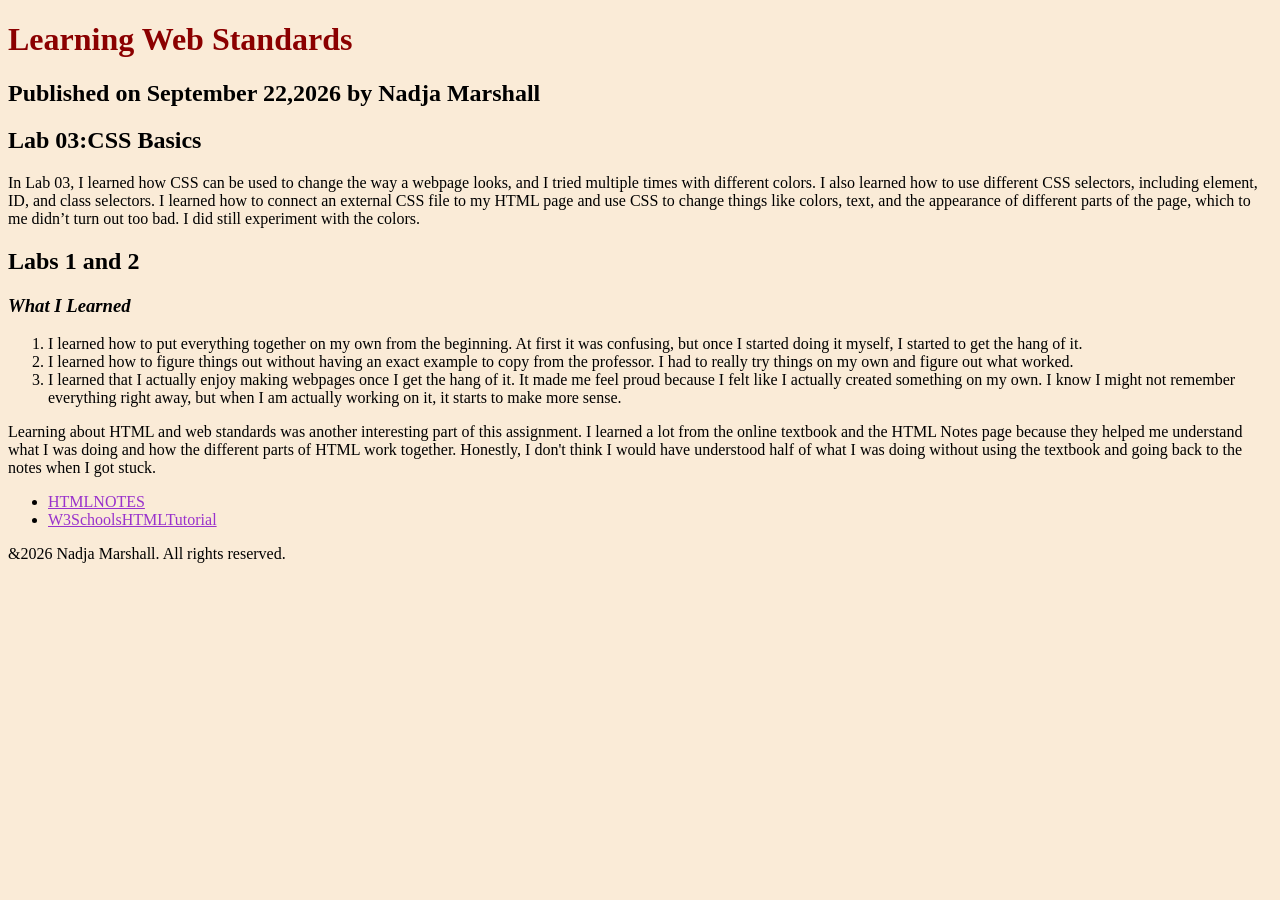
==== lab03/index.html @ bf6c2426 "Add files via upload" ====
<!DOCTYPE html>
<html lang="en">
<head>
    <meta charset="UTF-8">
    <title>Learning Wed Standards Labs 1 & 2</title>
    <link rel="stylesheet" href="style.css">
</head>
<body>
    <header>
    <h1 id="intro">Learning Web Standards</h1>
    </header>
    <main>

        <article> 
            <h2>Published on September 22,2026 by Nadja Marshall</h2>
        </article>

    <section>
            <h2>Lab 03:CSS Basics </h2>
    <p>In Lab 03, I learned how CSS can be used to change the way a webpage looks, and I tried multiple times with different colors. I also learned how to use different CSS selectors, including element, ID, and class selectors. I learned how to connect an external CSS file to my HTML page and use CSS to change things like colors, text, and the appearance of different parts of the page, which to me didn’t turn out too bad. I did still experiment with the colors.
    </p>
    </section>
    <section>
        <h2> Labs 1 and 2</h2>
        <h3 class="highlight"> What I Learned</h3>
    <ol>
        <li>I learned how to put everything together on my own from the beginning. At first it was confusing, but once I started doing it myself, I started to get the hang of it.</li>
        <li>I learned how to figure things out without having an exact example to copy from the professor. I had to really try things on my own and figure out what worked.</li>
        <li>I learned that I actually enjoy making webpages once I get the hang of it. It made me feel proud because I felt like I actually created something on my own. I know I might not remember everything right away, but when I am actually working on it, it starts to make more sense.</li>
    </ol>

    <p>Learning about HTML and web standards was another interesting part of this assignment. I learned a lot from the online textbook and the HTML Notes page because they helped me understand what I was doing and how the different parts of HTML work together. Honestly, I don't think I would have understood half of what I was doing without using the textbook and going back to the notes when I got stuck.</p>
    
    <ul>
        <li><a href="https://opencontent.ccbcmd.edu/csit121/chapter/introduction-to-html-basics/">HTMLNOTES</a></li>
        <li><a href="https://www.w3schools.com/html/default.asp">W3SchoolsHTMLTutorial</a></li>
    </ul>
</section>
</main>
<footer> 
    &amp;2026 Nadja Marshall. All rights reserved.
</footer>
---- lab03/style.css ----
body{
    background-color: antiquewhite;
    color:black;
}

h1 {
    color:darkred
}

p {
    font-size: 16px;
}

a {
    color: darkorchid;
}

#intro {
    font-weight: bold;
}

.highlight {
    font-style: italic;
}
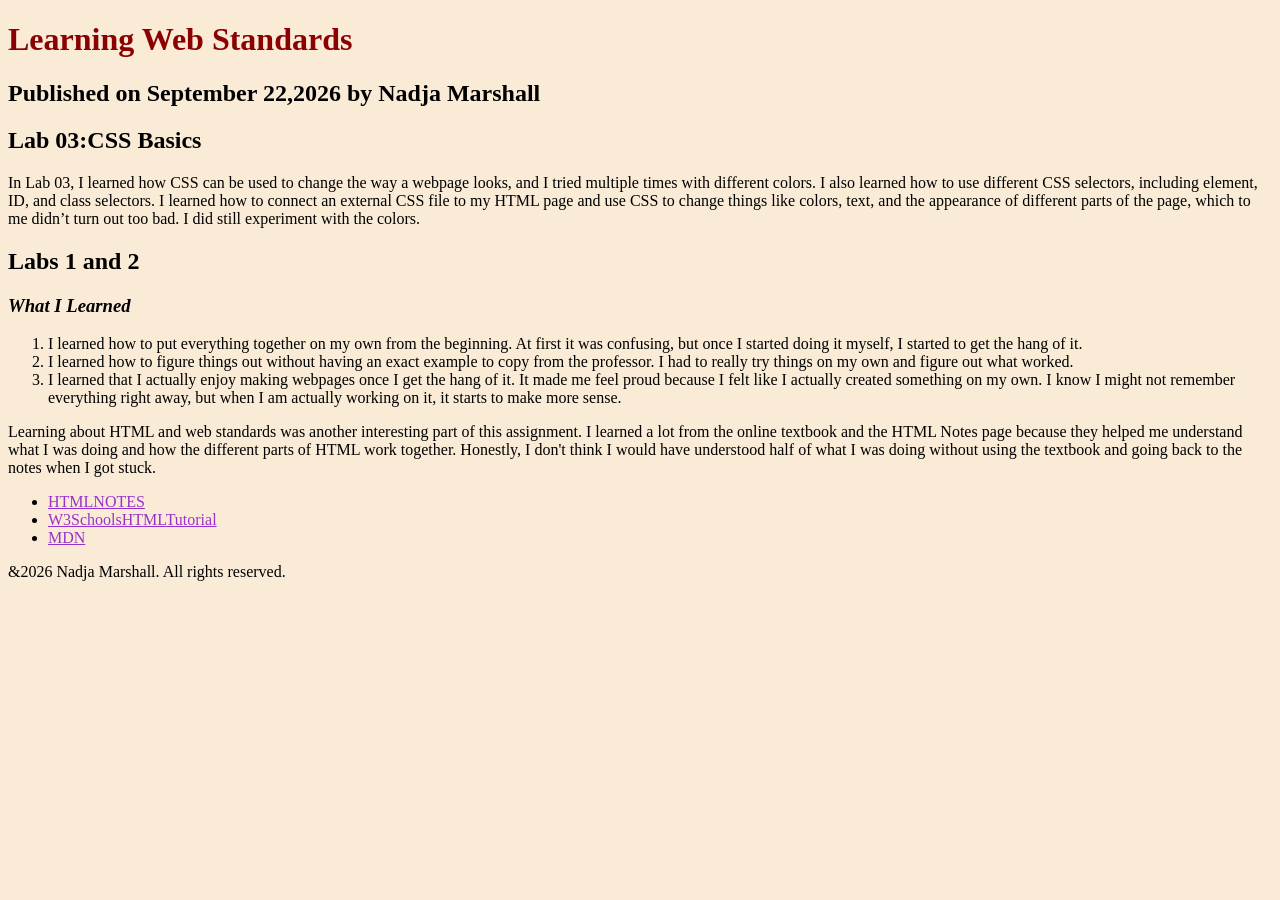
==== commit 17df6ed8: "Add files via upload" ====
--- a/lab03/index.html
+++ b/lab03/index.html
@@ -33,7 +33,8 @@
     
     <ul>
         <li><a href="https://opencontent.ccbcmd.edu/csit121/chapter/introduction-to-html-basics/">HTMLNOTES</a></li>
-        <li><a href="https://www.w3schools.com/html/default.asp">W3SchoolsHTMLTutorial</a></li>
+        <li><a href="https://www.w3schools.com/css/default.asp">W3SchoolsHTMLTutorial</a></li>
+        <li><a href="https://developer.mozilla.org/en-US/docs/Learn_web_development/Core/Styling_basics/Styling_a_bio_page">MDN</a></li>
     </ul>
 </section>
 </main>
